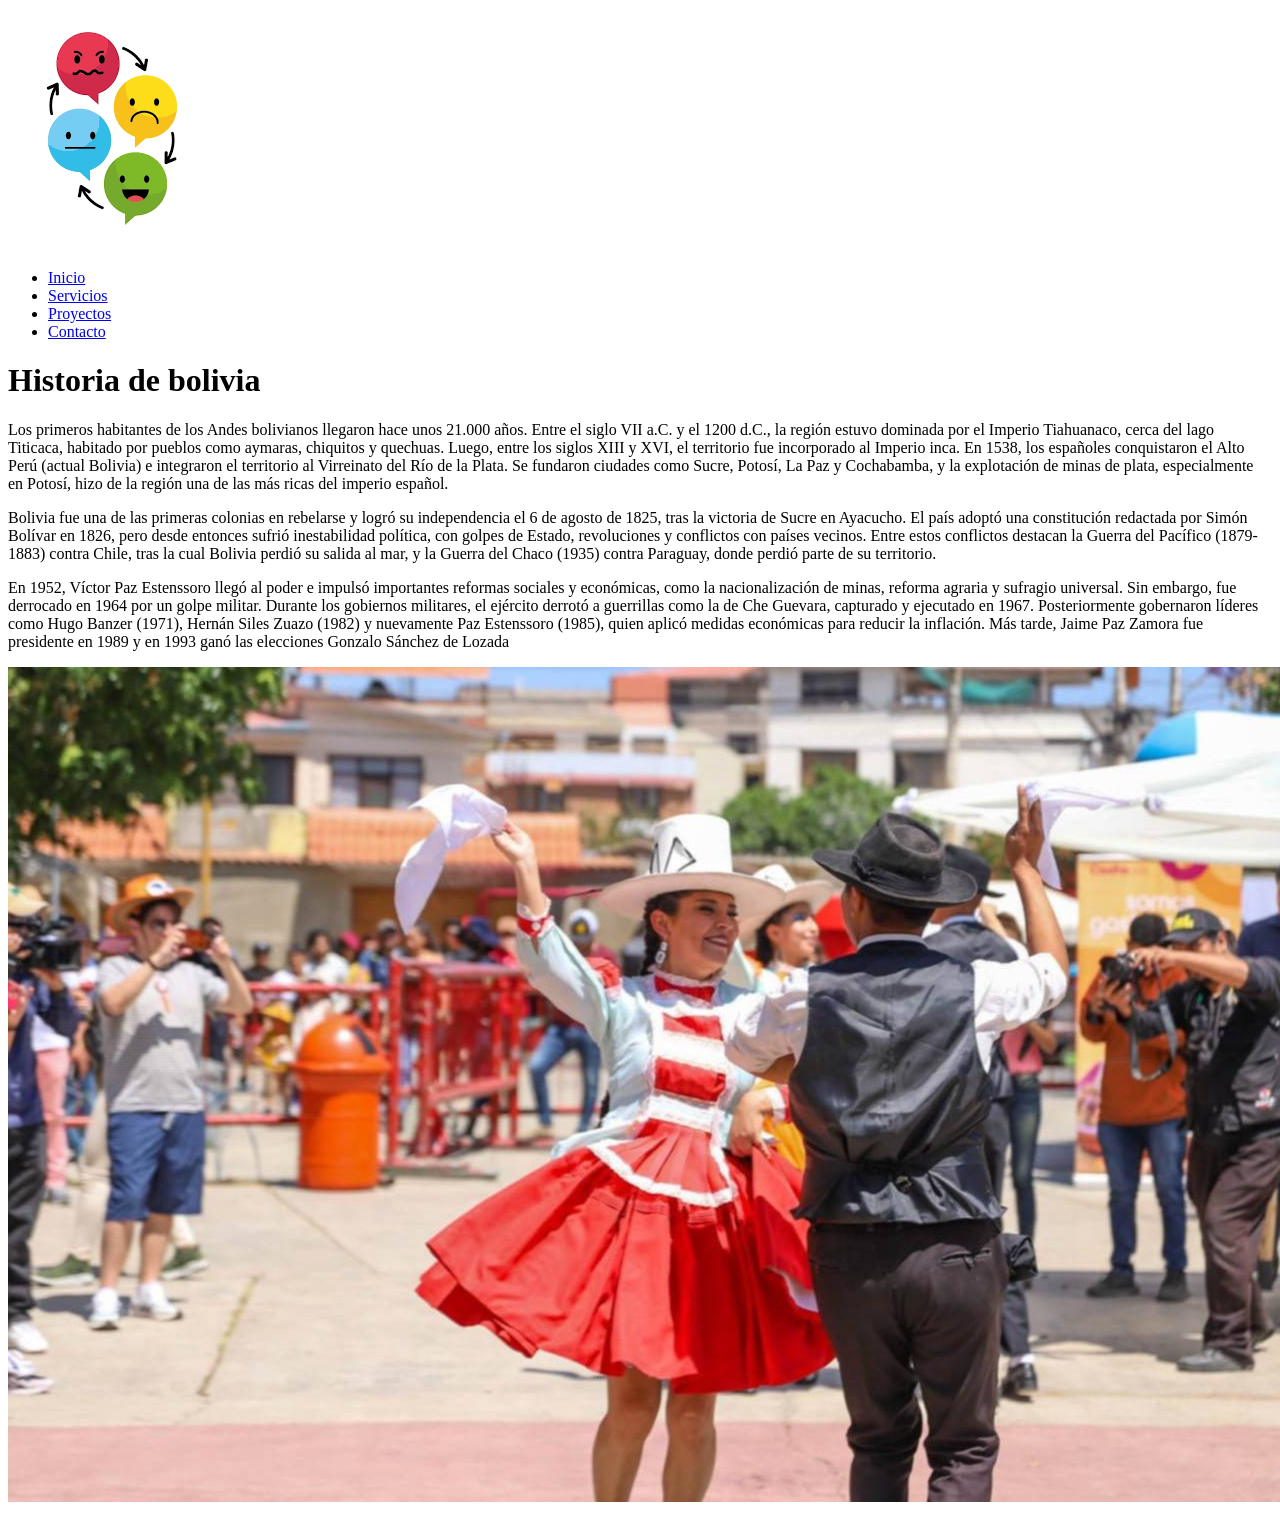
==== index.html @ 432fbbea "Add files via upload" ====
<!DOCTYPE html>
<html lang="es">

<head>
    <meta charset="UTF-8">
    <meta name="viewport" content="width=device-width, initial-scale=1.0">
    <title>Página con Menú y Logo</title>
    <link rel="stylesheet" href="styles.css">
</head>

<body>

    <header class="header">
        <div class="nav-container">
            <div class="logo-container">
                <img src="/imagenes/control de emocion.png" alt="Logo" class="logo">
            </div>

            <nav class="navigation">
                <ul class="nav-menu">
                    <li><a href="#inicio">Inicio</a></li>
                    <li><a href="#servicios">Servicios</a></li>
                    <li><a href="#proyectos">Proyectos</a></li>
                    <li><a href="#contacto">Contacto</a></li>
                </ul>
            </nav>
        </div>
    </header>

    <main class="content">
        <h1>Historia de bolivia</h1>
        <p class="content-p">Los primeros habitantes de los Andes bolivianos llegaron hace unos 21.000 años. Entre el siglo VII a.C. y el
            1200 d.C., la región estuvo dominada por el Imperio Tiahuanaco, cerca del lago Titicaca, habitado por
            pueblos como aymaras, chiquitos y quechuas. Luego, entre los siglos XIII y XVI, el territorio fue
            incorporado al Imperio inca. En 1538, los españoles conquistaron el Alto Perú (actual Bolivia) e integraron
            el territorio al Virreinato
            del Río de la Plata. Se fundaron ciudades como Sucre, Potosí, La Paz y Cochabamba, y la explotación de minas
            de plata, especialmente en Potosí, hizo de la región una de las más ricas del imperio español.
        <p class="content-p">Bolivia fue una de las primeras colonias en rebelarse y logró su independencia el 6 de agosto de 1825, tras
            la victoria de Sucre en Ayacucho. El país adoptó una constitución redactada por Simón Bolívar en 1826, pero
            desde entonces sufrió inestabilidad política, con golpes de Estado, revoluciones y conflictos con países
            vecinos. Entre estos conflictos destacan la Guerra del Pacífico (1879-1883) contra Chile, tras la cual
            Bolivia perdió
            su salida al mar, y la Guerra del Chaco (1935) contra Paraguay, donde perdió parte de su territorio.
        </p>
        <p class="content-p">En 1952, Víctor Paz Estenssoro llegó al poder e impulsó importantes reformas sociales y económicas, como la
            nacionalización de minas, reforma agraria y sufragio universal. Sin embargo, fue derrocado en 1964 por un
            golpe militar. Durante los gobiernos militares, el ejército derrotó a guerrillas como la de Che Guevara,
            capturado y ejecutado en 1967. Posteriormente gobernaron líderes como Hugo Banzer (1971), Hernán Siles Zuazo
            (1982) y nuevamente Paz
            Estenssoro (1985), quien aplicó medidas económicas para reducir la inflación. Más tarde, Jaime Paz Zamora
            fue presidente en 1989 y en 1993 ganó las elecciones Gonzalo Sánchez de Lozada</p>
    </main>
    <img class="im" src="/imagenes/1694435297621.jpg" alt="danza">

</body>

</html>
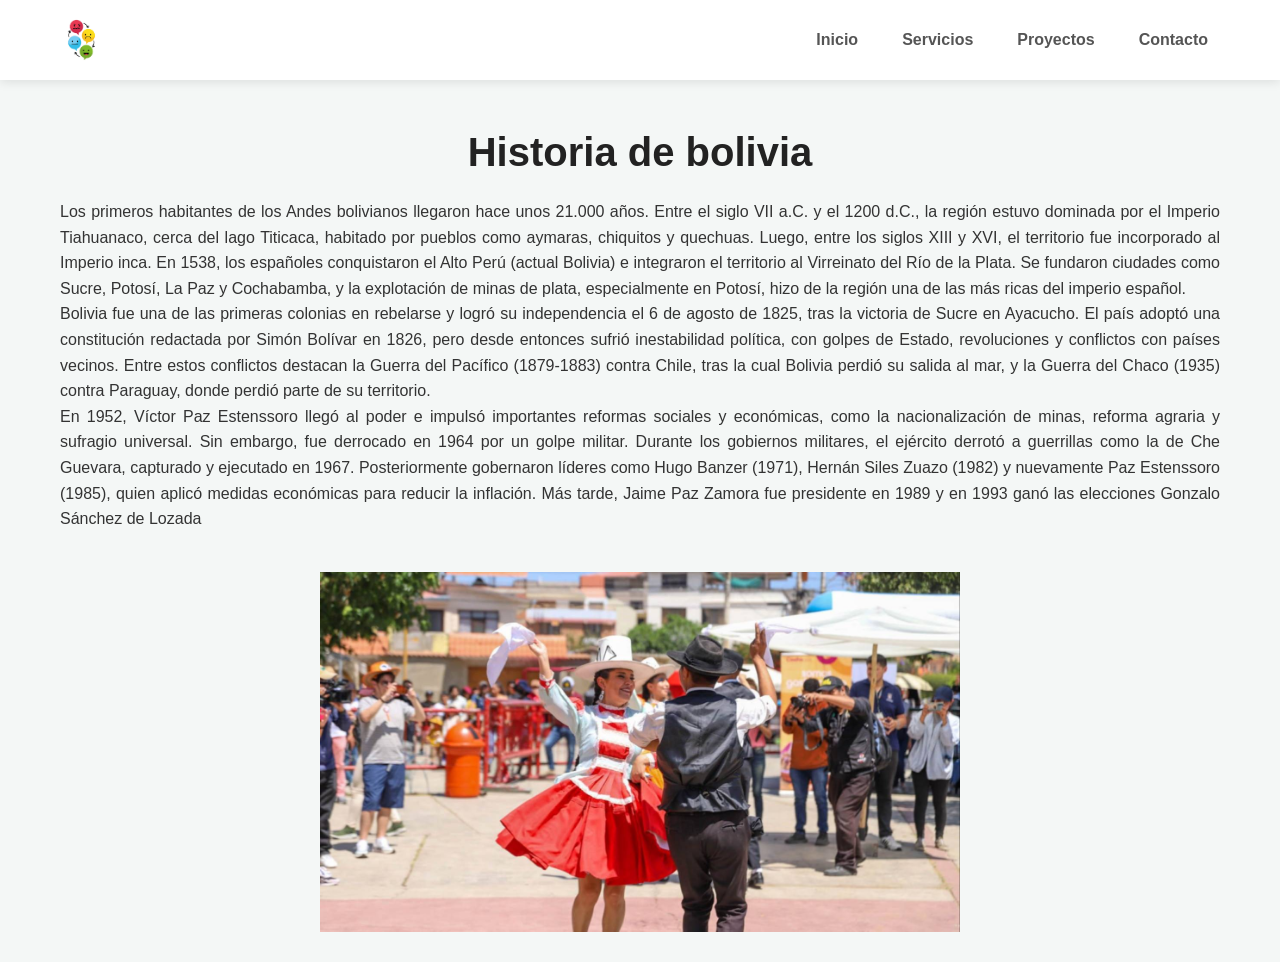
==== commit a1ddea90: "Update index.html" ====
--- a/index.html
+++ b/index.html
@@ -5,7 +5,7 @@
     <meta charset="UTF-8">
     <meta name="viewport" content="width=device-width, initial-scale=1.0">
     <title>Página con Menú y Logo</title>
-    <link rel="stylesheet" href="styles.css">
+    <link rel="stylesheet" href="style.css">
 </head>
 
 <body>
@@ -55,4 +55,4 @@
 
 </body>
 
-</html>+</html>
--- a/style.css
+++ b/style.css
@@ -0,0 +1,106 @@
+* {
+    margin: 0;
+    padding: 0;
+    box-sizing: border-box;
+    font-family: 'Segoe UI', Tahoma, Geneva, Verdana, sans-serif;
+}
+
+body {
+    background-color: #f4f7f6;
+    color: #333;
+    line-height: 1.6;
+}
+
+.header {
+    background-color: #ffffff;
+    box-shadow: 0 2px 10px rgba(0, 0, 0, 0.1);
+    position: sticky;
+    top: 0;
+    z-index: 1000;
+}
+
+.nav-container {
+    max-width: 1200px;
+    margin: 0 auto;
+    padding: 15px 20px;
+    display: flex;
+    justify-content: space-between;
+    align-items: center;
+}
+
+.logo-container {
+    display: flex;
+    align-items: center;
+}
+
+.logo {
+    max-height: 50px; 
+    width: auto;
+    object-fit: contain;
+    display: block;
+}
+
+.nav-menu {
+    list-style: none;
+    display: flex;
+    gap: 20px;
+}
+
+.nav-menu a {
+    text-decoration: none;
+    color: #555;
+    font-weight: 600;
+    font-size: 1rem;
+    transition: color 0.3s ease;
+    padding: 8px 12px;
+    border-radius: 4px;
+}
+
+.nav-menu a:hover {
+    color: #007bff;
+    background-color: #f0f7ff;
+}
+
+.content {
+    max-width: 1200px;
+    margin: 40px auto;
+    padding: 0 20px;
+    text-align: center;
+}
+.content-p{
+    text-align: justify;
+}
+.im{
+    height: 50%;
+    width: 50%;
+    align-items: center;
+    display: flex;
+    justify-items: center;
+    align-items: center;
+    margin: 30px auto;
+}
+
+.content h1 {
+    font-size: 2.5rem;
+    margin-bottom: 15px;
+    color: #222;
+}
+
+@media (max-width: 768px) {
+    .nav-container {
+        flex-direction: column;
+        gap: 15px;
+    }
+
+    .nav-menu {
+        flex-direction: column;
+        align-items: center;
+        gap: 10px;
+        width: 100%;
+    }
+
+    .nav-menu li {
+        width: 100%;
+        text-align: center;
+    }
+}
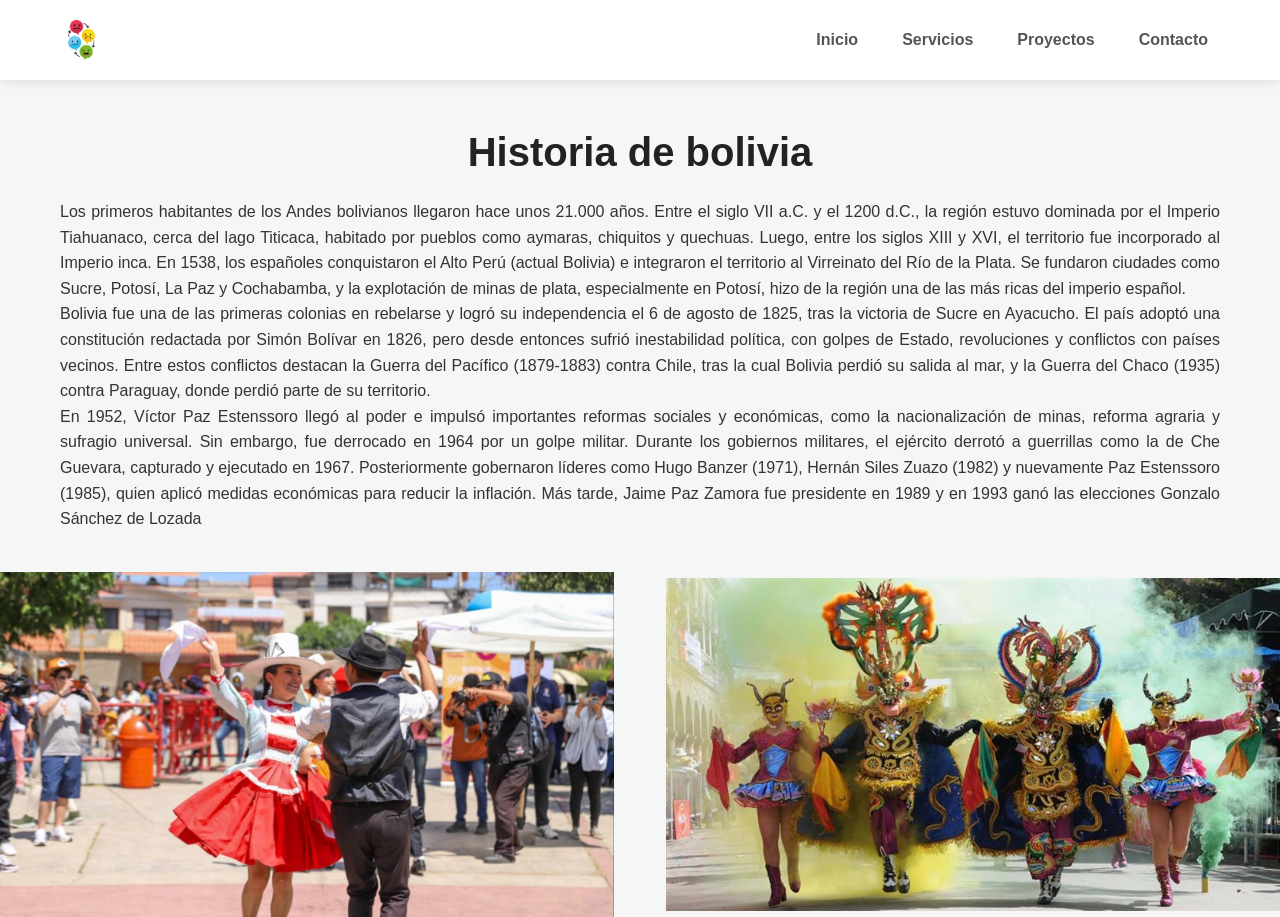
==== commit 5fd0cd65: "Add files via upload" ====
--- a/index.html
+++ b/index.html
@@ -51,8 +51,11 @@
             Estenssoro (1985), quien aplicó medidas económicas para reducir la inflación. Más tarde, Jaime Paz Zamora
             fue presidente en 1989 y en 1993 ganó las elecciones Gonzalo Sánchez de Lozada</p>
     </main>
-    <img class="im" src="/imagenes/1694435297621.jpg" alt="danza">
+    <div class="im">
+        <img src="/imagenes/1694435297621.jpg" alt="danza">
+        <img src="/imagenes/danza diablada.jpg" alt="danza 2">
+    </div>
 
 </body>
 
-</html>
+</html>
--- a/style.css
+++ b/style.css
@@ -71,13 +71,14 @@
     text-align: justify;
 }
 .im{
-    height: 50%;
-    width: 50%;
+    display: flex;
+    justify-content: space-between;
     align-items: center;
-    display: flex;
-    justify-items: center;
-    align-items: center;
-    margin: 30px auto;
+    width: 100%;
+}
+.im img{
+    max-width: 48%;
+    height: auto;
 }
 
 .content h1 {
